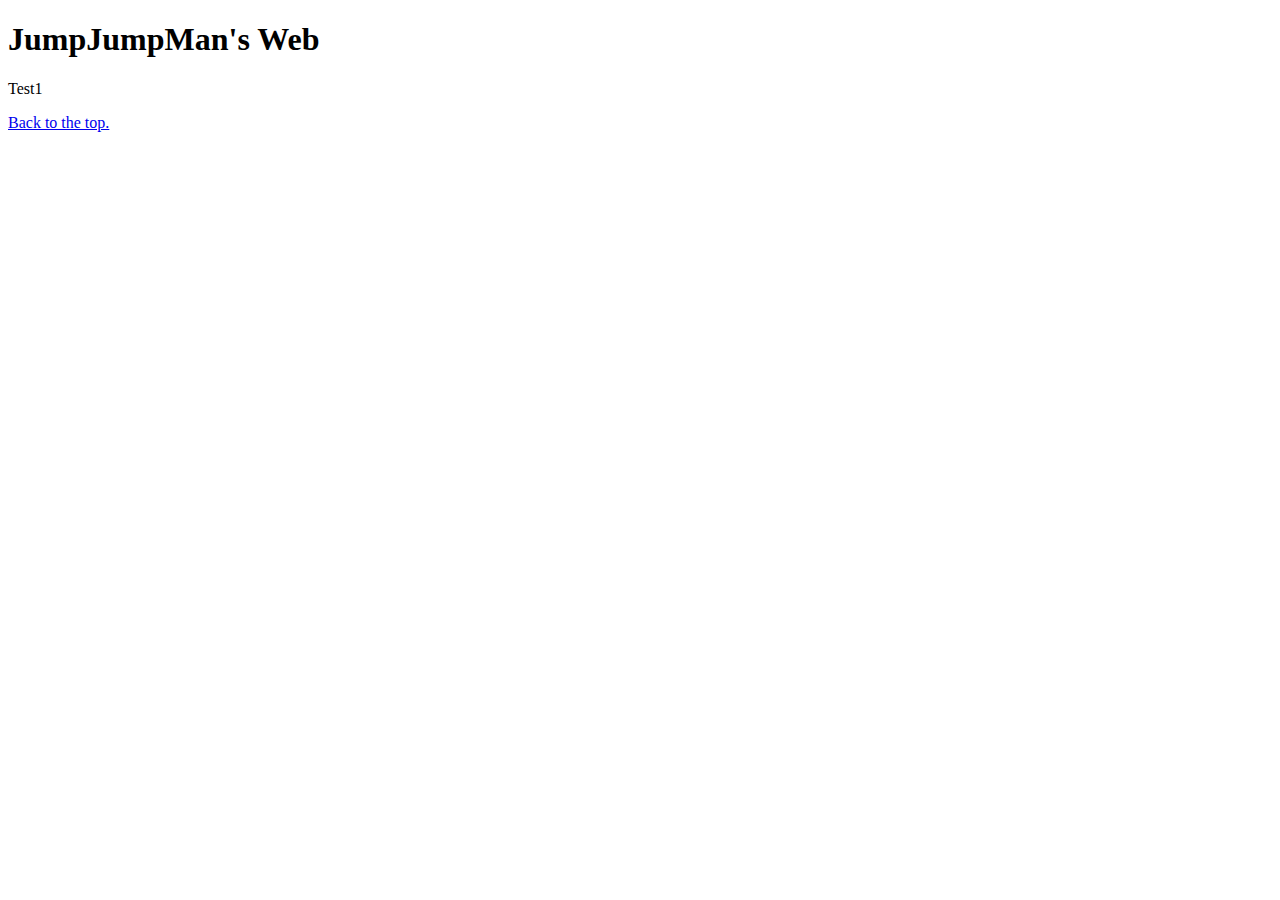
==== index.html @ 5900a325 "1.0 Version Web" ====
<!DOCTYPE html>
<html lang="en">
<head>
    <meta charset="UTF-8">
    <meta name="viewport" content="width=device-width, initial-scale=1.0">
    <title>JumpJumpMan's Web List</title>
</head>
<body>
    <h1 id="Top">JumpJumpMan's Web</h1>
    <p>Test1<a href="hw1.html"></p>
    <p>Back to the top.<a href="#top"></p>
</body>
</html>
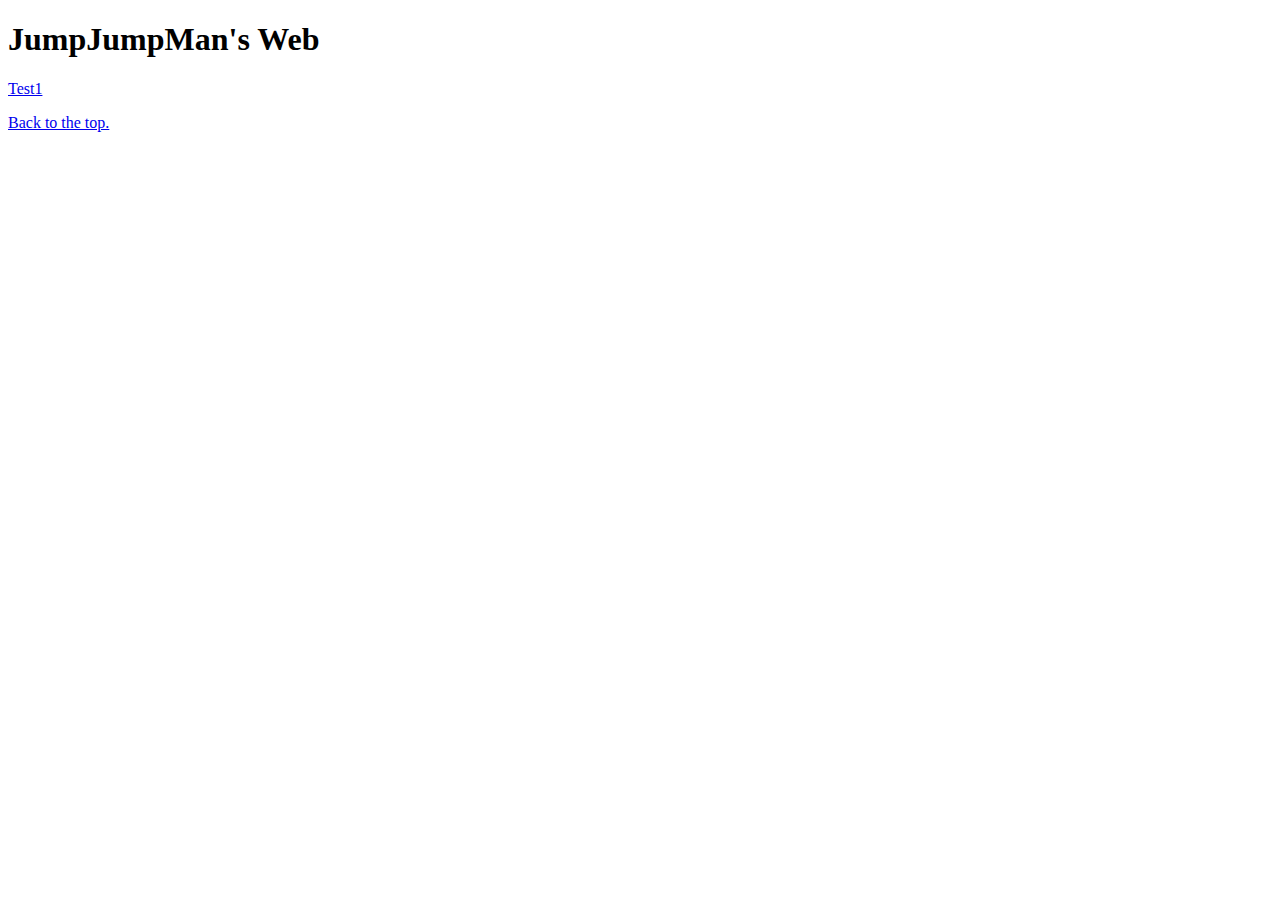
==== commit c7050ce6: "1.1 Version Web" ====
--- a/index.html
+++ b/index.html
@@ -7,7 +7,7 @@
 </head>
 <body>
     <h1 id="Top">JumpJumpMan's Web</h1>
-    <p>Test1<a href="hw1.html"></p>
-    <p>Back to the top.<a href="#top"></p>
+    <p><a href="hw1.html">Test1</a></p>
+    <p><a href="#top">Back to the top.</a></p>
 </body>
 </html>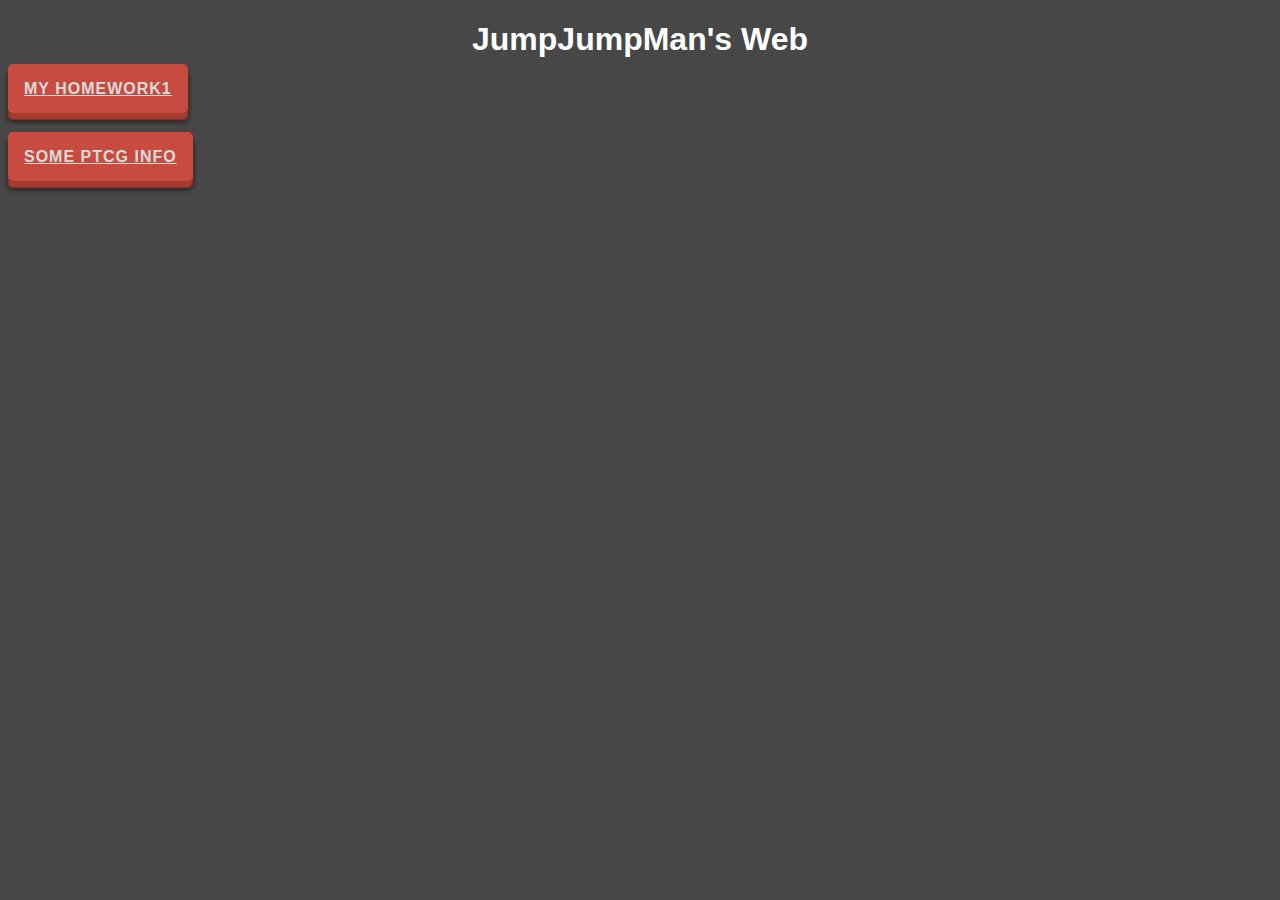
==== commit 9b523eca: "1.2 Version" ====
--- a/index.html
+++ b/index.html
@@ -4,10 +4,16 @@
     <meta charset="UTF-8">
     <meta name="viewport" content="width=device-width, initial-scale=1.0">
     <title>JumpJumpMan's Web List</title>
+    <link rel="stylesheet" href="CSS/menu.css">
 </head>
 <body>
-    <h1 id="Top">JumpJumpMan's Web</h1>
-    <p><a href="hw1.html">Test1</a></p>
-    <p><a href="#top">Back to the top.</a></p>
+    <h1 id="top">JumpJumpMan's Web</h1>
+    <p><a href="hw1.html" class="btn">
+        <span>My homework1</span>
+    </a></p>
+    <br>
+    <p><a href="ptcg.html" class="btn">
+        <span>Some PTCG info</span>
+    </a></p>
 </body>
 </html>--- a/CSS/menu.css
+++ b/CSS/menu.css
@@ -0,0 +1,35 @@
+.btn {
+    --bg: #e74c3c;
+    --text-color: #fff;
+    position: relative;
+    width: 150px;
+    border: none;
+    background: var(--bg);
+    color: var(--text-color);
+    padding: 1em;
+    font-weight: bold;
+    text-transform: uppercase;
+    transition: 0.2s;
+    border-radius: 5px;
+    opacity: 0.8;
+    letter-spacing: 1px;
+    box-shadow: #c0392b 0px 7px 2px, #000 0px 8px 5px;
+  }
+  
+  .btn:hover {
+    opacity: 1;
+  }
+  
+  .btn:active {
+    top: 4px;
+    box-shadow: #c0392b 0px 3px 2px,#000 0px 3px 5px;
+  }
+body{
+    background-color: rgb(71, 71, 71);
+    font-family: Arial, Helvetica, sans-serif     ;
+    color: white;
+}
+#top{
+    color: white;
+    text-align: center;
+}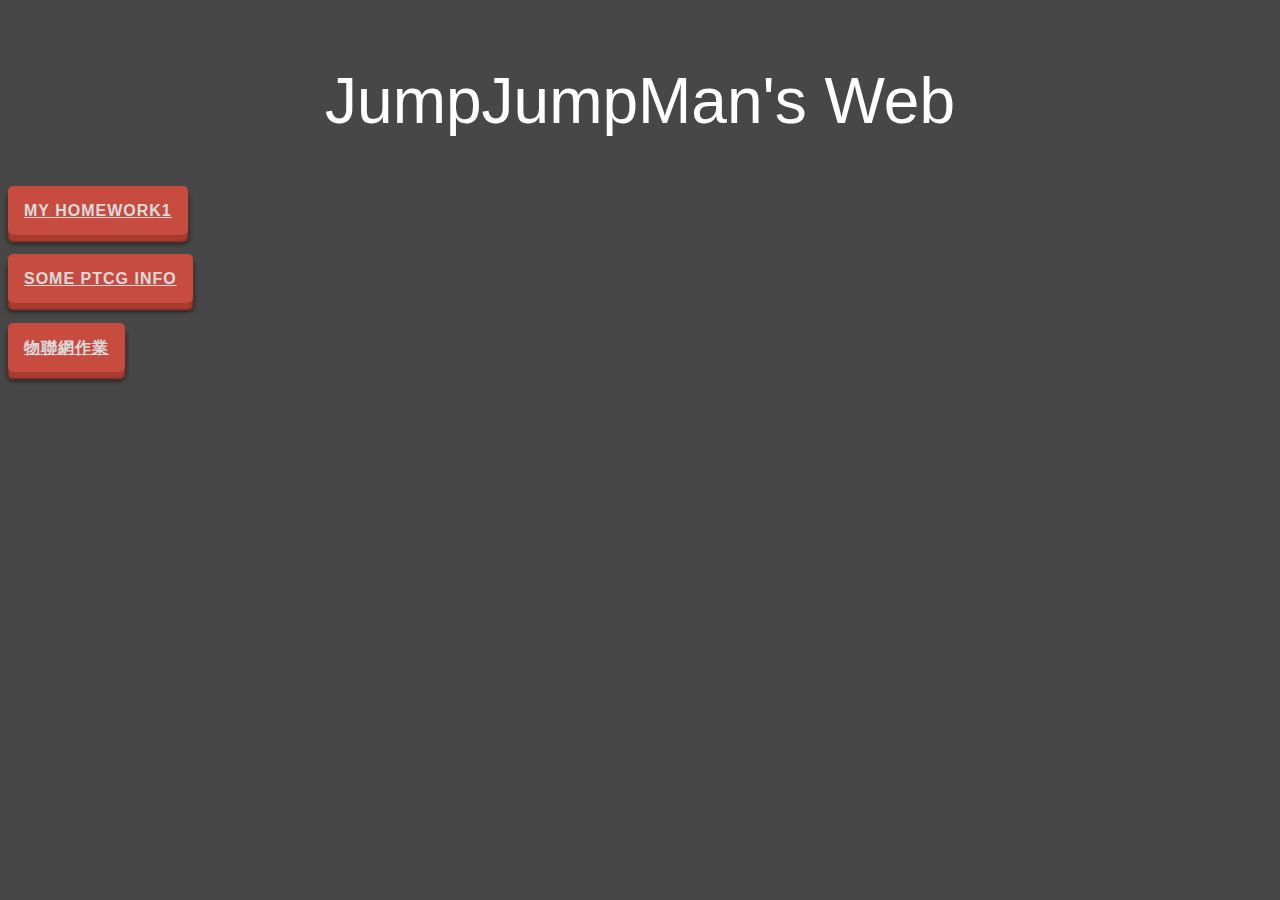
==== commit fb7c8ed8: "1.2.2 Version" ====
--- a/index.html
+++ b/index.html
@@ -7,13 +7,17 @@
     <link rel="stylesheet" href="CSS/menu.css">
 </head>
 <body>
-    <h1 id="top">JumpJumpMan's Web</h1>
+    <p id="top">JumpJumpMan's Web</p>
     <p><a href="hw1.html" class="btn">
         <span>My homework1</span>
     </a></p>
     <br>
-    <p><a href="ptcg.html" class="btn">
+    <p><a href="ptcg.html" class="btn" >
         <span>Some PTCG info</span>
+    </a></p>
+    <br>
+    <p><a href="Friday.html" class="btn" >
+        <span>物聯網作業</span>
     </a></p>
 </body>
 </html>--- a/CSS/menu.css
+++ b/CSS/menu.css
@@ -30,6 +30,7 @@
     color: white;
 }
 #top{
-    color: white;
-    text-align: center;
+  font-size:4em;
+  color: white;
+  text-align: center;
 }